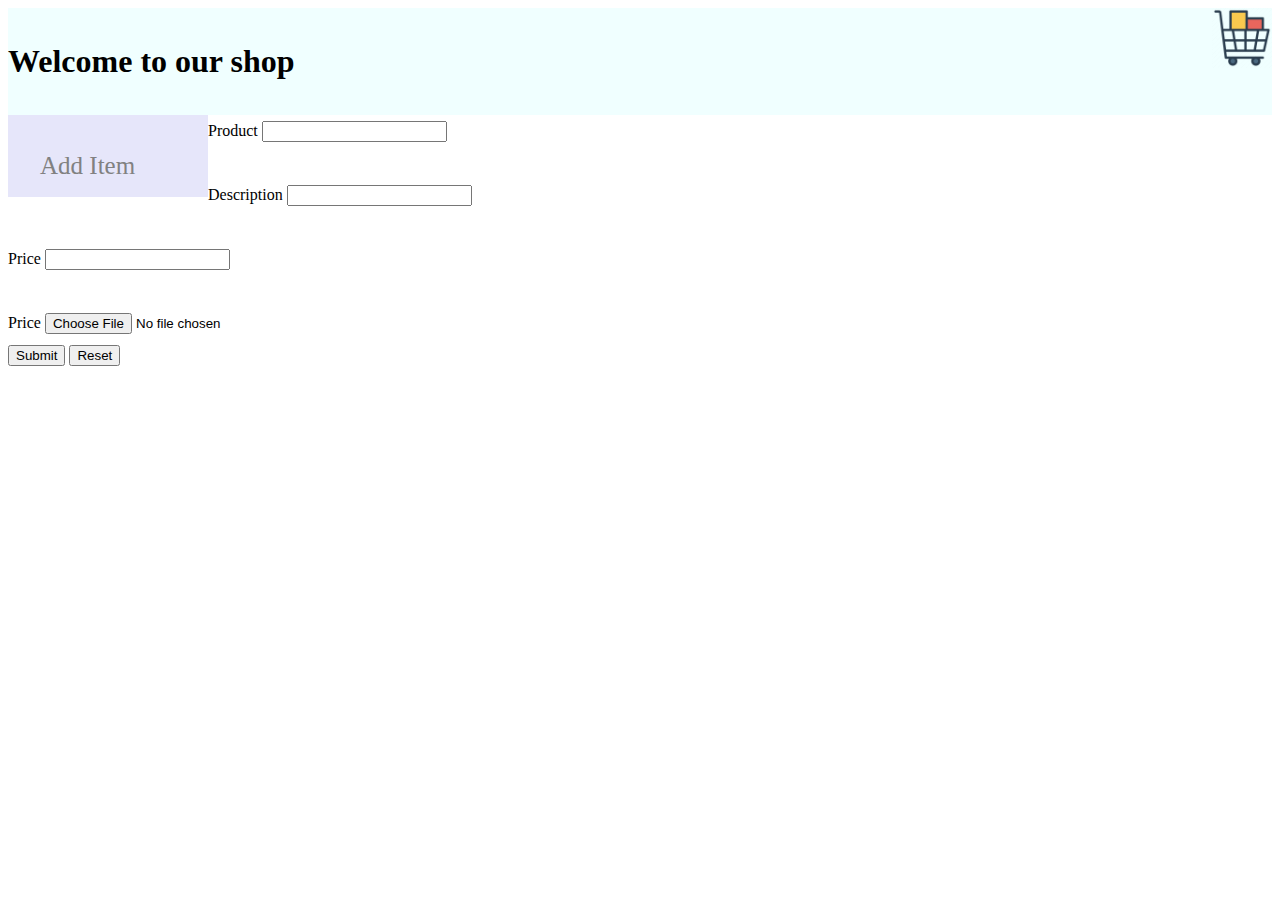
==== HTML/addPage.html @ 722ff4c3 "start" ====
<!DOCTYPE html>
<html lang="en">
<head>
    <meta charset="UTF-8">
    <meta http-equiv="X-UA-Compatible" content="IE=edge">
    <meta name="viewport" content="width=device-width, initial-scale=1.0">
    <link rel="stylesheet" href="css/style.css">

    <title>Document</title>
</head>
<body>
    <header class="page-header">
        <div >
            <h1 style="float: left;">Welcome to our shop</h1>
            <img style="float: right; width: 60px; height: 60px;" src="bucket.png" alt="bucket">
        </div>
    </header>
    <main class="page-body">
        <div class="side-nav" style="float: left;">
            <a href="addPage.html">Add Item</a>
        </div>
    <form action="/form/submit" method="GET or POST" >
        <label for="pname">Product</label>
        <input type="text" name="NameOfProduct" id="pname" /><br/><br/>
        <label for="pdescription">Description</label>
        <input type="text" name="Description"id="pdescription" /><br/><br/>
        <label for="pprice">Price</label>
        <input type="text" name="Price"id="pprice" /><br/><br/>
        <label for="pprice">Price</label>
        <input type="file" name="Picture" id="picture"/><br/>
        <input type="submit" value="Submit"/>
        <input type="reset" value="Reset">
      </form>
      </main>
</body>
</html>
---- HTML/css/style.css ----
.page-body {
  flex-grow: 1;
}
.page-header {
  background-color: azure;
}
.side-nav {
  width: 200px;
  z-index: 1;
  top: 0;
  left: 0;
  background-color: lavender;
  overflow-x: hidden;
  padding-top: 20px;
}
.side-nav a {
  padding: 6px 6px 6px 32px;
  text-decoration: none;
  font-size: 25px;
  color: #818181;
  display: block;
}
.side-nav a :hover {
  color: #f1f1f1;
}
body {
  font-family: #f1f1f1;
  line-height: 2;
  min-height: 100vh;
  display: flex;
  flex-direction: column;
}
body h2 {
  text-align: center;
}
body ul {
  padding: 0;
}
body ul li {
  list-style-type: none;
  display: inline-block;
  margin-right: 10px;
}
body a {
  display: block;
  color: #778899;
}
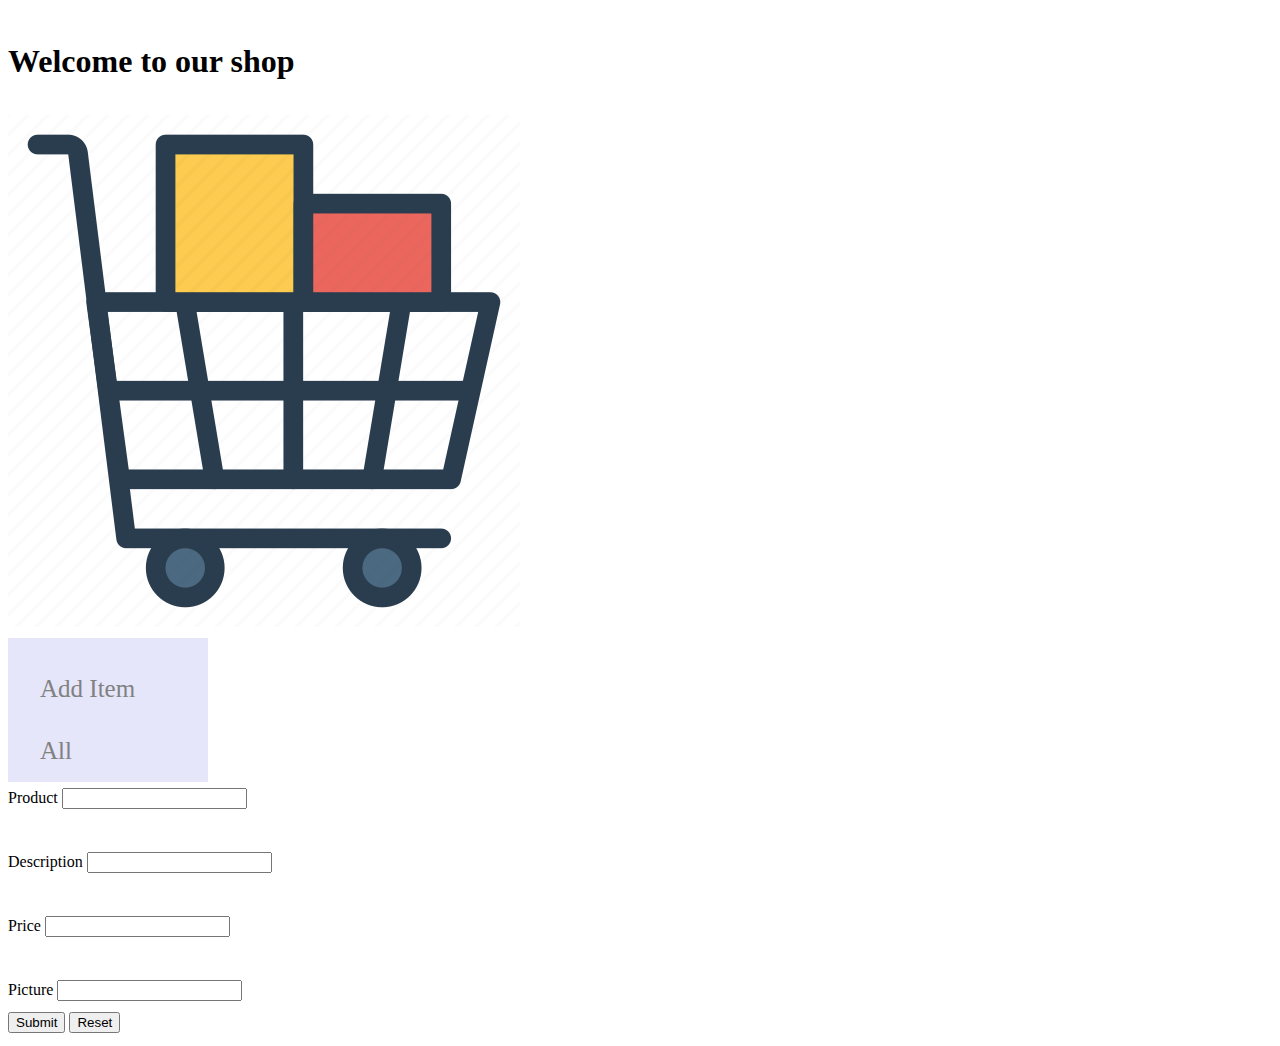
==== commit 227b7aed: "done" ====
--- a/HTML/addPage.html
+++ b/HTML/addPage.html
@@ -1,36 +1,64 @@
 <!DOCTYPE html>
 <html lang="en">
-<head>
-    <meta charset="UTF-8">
-    <meta http-equiv="X-UA-Compatible" content="IE=edge">
-    <meta name="viewport" content="width=device-width, initial-scale=1.0">
-    <link rel="stylesheet" href="css/style.css">
+  <head>
+    <meta charset="UTF-8" />
+    <meta http-equiv="X-UA-Compatible" content="IE=edge" />
+    <meta name="viewport" content="width=device-width, initial-scale=1.0" />
+    <link rel="stylesheet" href="css/style.css" />
 
     <title>Document</title>
-</head>
-<body>
-    <header class="page-header">
-        <div >
-            <h1 style="float: left;">Welcome to our shop</h1>
-            <img style="float: right; width: 60px; height: 60px;" src="bucket.png" alt="bucket">
-        </div>
+  </head>
+  <body>
+    <header>
+      <div>
+        <h1>Welcome to our shop</h1>
+        <a href="bucket.html">
+          <img src="bucket.png" alt="bucket" />
+        </a>
+      </div>
     </header>
     <main class="page-body">
-        <div class="side-nav" style="float: left;">
-            <a href="addPage.html">Add Item</a>
-        </div>
-    <form action="/form/submit" method="GET or POST" >
-        <label for="pname">Product</label>
-        <input type="text" name="NameOfProduct" id="pname" /><br/><br/>
-        <label for="pdescription">Description</label>
-        <input type="text" name="Description"id="pdescription" /><br/><br/>
-        <label for="pprice">Price</label>
-        <input type="text" name="Price"id="pprice" /><br/><br/>
-        <label for="pprice">Price</label>
-        <input type="file" name="Picture" id="picture"/><br/>
-        <input type="submit" value="Submit"/>
-        <input type="reset" value="Reset">
-      </form>
-      </main>
-</body>
-</html>+      <div class="side-nav">
+        <a href="addPage.html">Add Item</a>
+        <a href="index.html"> All</a>
+      </div>
+      <div style="display: flex; flex-wrap: wrap">
+        <form id="formId">
+          <label for="pname">Product</label>
+          <input type="text" name="NameOfProduct" id="pname" /><br /><br />
+          <label for="pdescription">Description</label>
+          <input type="text" name="Description" id="pdescription" /><br /><br />
+          <label for="pprice">Price</label>
+          <input type="text" name="Price" id="pprice" /><br /><br />
+          <label for="pprice">Picture</label>
+          <input type="text" name="Picture" id="picture" /><br />
+          <input type="submit" id="addProduct" value="Submit" />
+          <input type="reset" value="Reset" />
+        </form>
+      </div>
+    </main>
+    <script>
+      var form = document.getElementById("formId");
+      document
+        .getElementById("addProduct")
+        .addEventListener("click", function () {
+          form.submit();
+          let nameProduct = document.getElementById("pname").value;
+          let categoryProduct = document.getElementById("pdescription").value;
+          let priceProduct = document.getElementById("pprice").value;
+          let imgProduct = document.getElementById("picture").value;
+          localStorage.setItem(
+            localStorage.length + 1,
+            JSON.stringify([
+              {
+                name: nameProduct,
+                img: imgProduct,
+                category: categoryProduct,
+                price: priceProduct,
+              },
+            ])
+          );
+        });
+    </script>
+  </body>
+</html>
